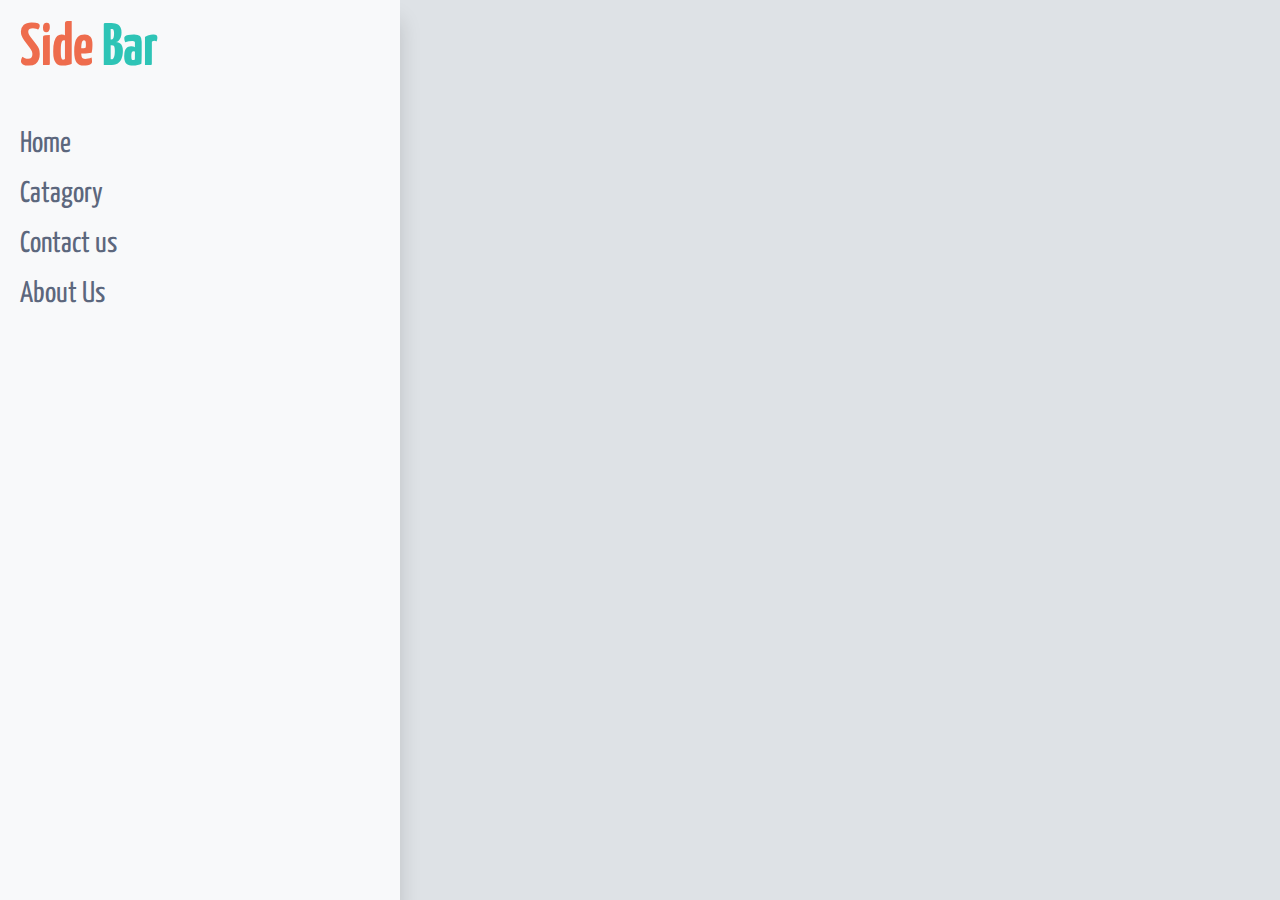
==== index.html @ de5a425f "init" ====
<!DOCTYPE html>
<html lang="en">
<head>
    <meta charset="UTF-8">
    <meta http-equiv="X-UA-Compatible" content="IE=edge">
    <meta name="viewport" content="width=device-width, initial-scale=1.0">
    <title>SideBar</title>
    <link rel="stylesheet" href="style.css">
    <link rel="preconnect" href="https://fonts.googleapis.com">
<link rel="preconnect" href="https://fonts.gstatic.com" crossorigin>
<link href="https://fonts.googleapis.com/css2?family=Yanone+Kaffeesatz:wght@300;400;600&display=swap" rel="stylesheet">
</head>
<body>
<div class="sidebar">
    <div class="logobox">
        <h3 class="tertiary-header">Side <span class="color">Bar</span></h3>
        
        <ul class="link-box">
            <li ><a href="#" class="links">Home</a></li>
            <li ><a href="#" class="links">Catagory</a></li>
            <li ><a href="#" class="links">Contact us</a></li>
            <li ><a href="#" class="links">About Us</a></li>
        </ul>
    </div>

    <div class="social-icons">
        <svg class="icon">
            <use xlink:href='img/sprite.svg#icon-facebook-with-circle'></use>
        </svg>
        <svg class="icon">
            <use xlink:href='img/sprite.svg#icon-linkedin-with-circle'></use>
        </svg>
        <svg class="icon">
            <use xlink:href='img/sprite.svg#icon-twitter'></use>
        </svg>
        <svg class="icon">
            <use xlink:href='img/sprite.svg#icon-youtube'></use>
        </svg>
    </div>
</div>
<div class="show-links">
    <svg class="icon">
        <use xlink:href='img/sprite.svg#icon-menu'></use>
    </svg>
</div>

<script src="app.js"></script>
</body>
</html>
---- style.css ----
*,
*::before,
*::after{
    margin: 0;
    padding: 0;
    box-sizing: inherit;
}

html{
    font-size: 62.5%;
    box-sizing: border-box;
}

body{
    background-color: #dee2e6;
    min-height: 100vh;
    font-family: 'Yanone Kaffeesatz', sans-serif;
}
.sidebar{
    display: flex;
    justify-content: space-between;
    flex-direction: column;
    align-items: flex-start;
    padding: 2rem;
    background-color: #f8f9fa;
    box-shadow: 0 2rem 2rem rgba(0,0,0,.15);
    width: 40rem;
    height: 100vh;
    /* height: 8rem; */
}

.tertiary-header{
    font-size: 6rem;
    color: #ee6c4d;
}
.color{
    color:#2ec4b6 ;
}



.link-box{
    list-style: none;
    text-decoration: none;
    display: flex;
    flex-direction: column;
    justify-content: space-between;
    /* width: 35rem; */
    transition: all .3s;
    margin-top: 5rem;



}
.link-box > * {
    margin-bottom:2rem;
    transition: all .3s;
}
.links:link,
.links:visited{
    text-decoration: none;
    color: #5c677d ;
    font-size: 3rem;
    /* display: block; */

}
.link-box > *:hover{

    width: 100%;
    padding: 1rem;
    background-color: #48cae4;
    transform: translateX(1rem);
    transition: all .3s;
}
.social-icons{
    width: 20rem;
    display: flex;
    justify-content: space-between;
  
    align-self: center;
}


.icon{
    width: 3rem;
    height: 3rem;
    fill: #495057;

}

.show-links{
    display: none;
}

@media only screen and (max-width: 90rem) {
    .social-icons{
        width: 20rem;
    }
  }

  @media only screen and (max-width: 75rem) {
    .link-box{
        width: 25rem;

    }

  }

  @media only screen and (max-width: 50rem) {
    .navbar{
        flex-direction: column;
        align-items: flex-start;
        padding-left: 4rem;
        /* height: auto; */
    }
    .link-box{
        flex-direction: column;

        justify-content: space-around;
        height: 0;
        overflow: hidden;

    }
    .links{
        margin:2rem 0;

    }
    .show-links{
        display:block;
        position: absolute;
        top: 2%;
        right: 8%;
        transition: all .3s;
    }
    .show-links:active{
        transform: rotateZ(45deg);
    }
    .social-icons{
        display: none;
    }
  }

  .show-box{
      height: 20rem;
      padding:1rem 0;
      transition: all .3s;
  }
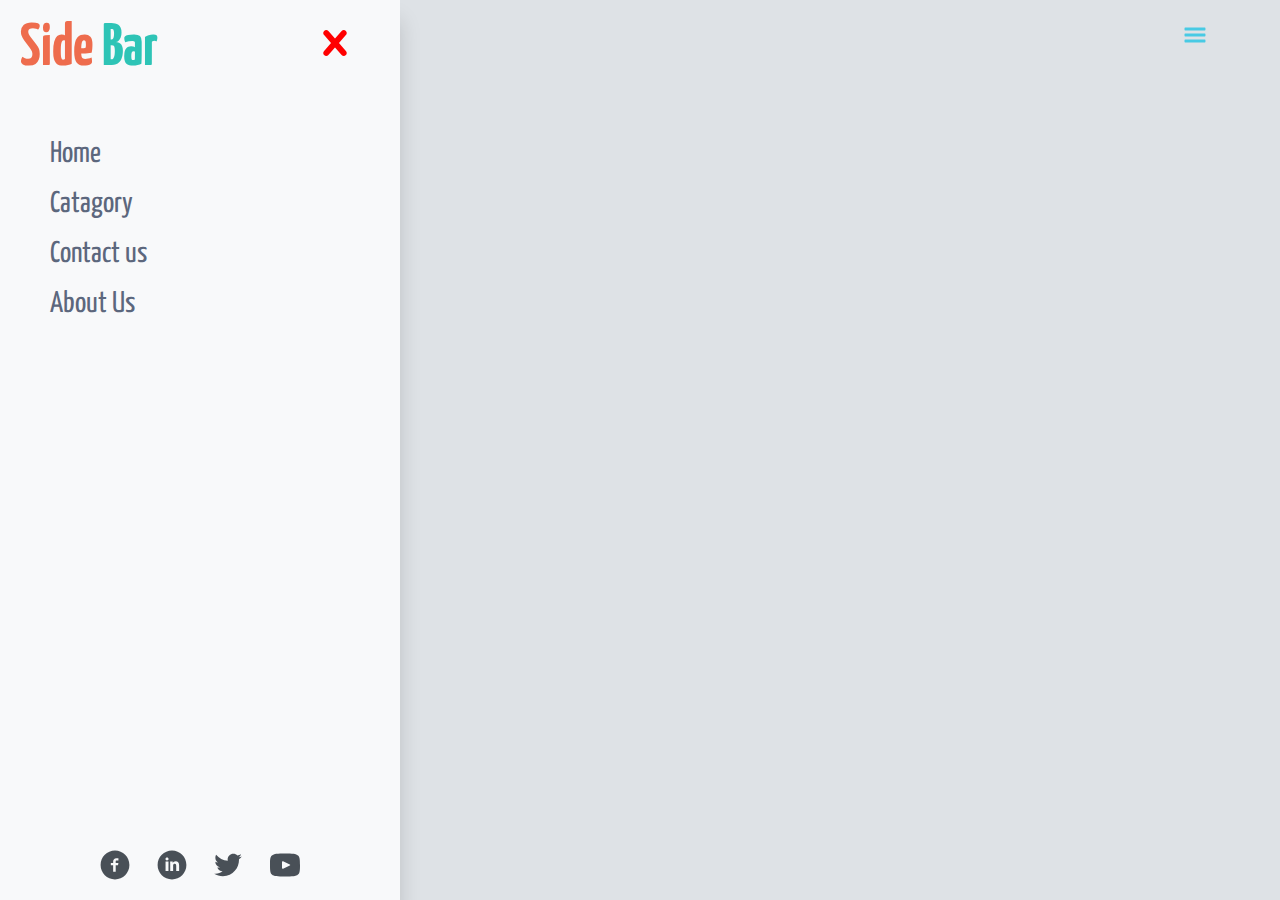
==== commit b56357b2: "full responsive" ====
--- a/index.html
+++ b/index.html
@@ -1,5 +1,6 @@
 <!DOCTYPE html>
 <html lang="en">
+
 <head>
     <meta charset="UTF-8">
     <meta http-equiv="X-UA-Compatible" content="IE=edge">
@@ -7,43 +8,63 @@
     <title>SideBar</title>
     <link rel="stylesheet" href="style.css">
     <link rel="preconnect" href="https://fonts.googleapis.com">
-<link rel="preconnect" href="https://fonts.gstatic.com" crossorigin>
-<link href="https://fonts.googleapis.com/css2?family=Yanone+Kaffeesatz:wght@300;400;600&display=swap" rel="stylesheet">
+    <link rel="preconnect" href="https://fonts.gstatic.com" crossorigin>
+    <link href="https://fonts.googleapis.com/css2?family=Yanone+Kaffeesatz:wght@300;400;600&display=swap"
+        rel="stylesheet">
 </head>
+
 <body>
-<div class="sidebar">
-    <div class="logobox">
-        <h3 class="tertiary-header">Side <span class="color">Bar</span></h3>
-        
-        <ul class="link-box">
-            <li ><a href="#" class="links">Home</a></li>
-            <li ><a href="#" class="links">Catagory</a></li>
-            <li ><a href="#" class="links">Contact us</a></li>
-            <li ><a href="#" class="links">About Us</a></li>
-        </ul>
+    <div class="container">
+        <!-- leftside data -->
+        <div class="sidebar">
+
+            <!-- logo name and link are combined in one box for flex -->
+            <div class="logobox">
+                <h3 class="tertiary-header">Side <span class="color">Bar</span></h3>
+
+                <ul class="link-box">
+                    <li><a href="#" class="links link-item">Home</a></li>
+                    <li><a href="#" class="links link-item">Catagory</a></li>
+                    <li><a href="#" class="links link-item">Contact us</a></li>
+                    <li><a href="#" class="links link-item">About Us</a></li>
+                </ul>
+            </div>
+
+            <!-- ❌ icon box -->
+            <div class="iconbox">
+                <svg class="cross-icon">
+                    <use xlink:href='img/sprite.svg#icon-cross'></use>
+                </svg>
+            </div>
+
+
+
+            <!-- facebook twitter social icons are here -->
+            <div class="social-icons">
+                <svg class="icon">
+                    <use xlink:href='img/sprite.svg#icon-facebook-with-circle'></use>
+                </svg>
+                <svg class="icon">
+                    <use xlink:href='img/sprite.svg#icon-linkedin-with-circle'></use>
+                </svg>
+                <svg class="icon">
+                    <use xlink:href='img/sprite.svg#icon-twitter'></use>
+                </svg>
+                <svg class="icon">
+                    <use xlink:href='img/sprite.svg#icon-youtube'></use>
+                </svg>
+            </div>
+        </div>
+        <!-- right side 🍔 icon -->
+        <div class="menubox">
+            <svg class="menu-icon">
+                <use xlink:href='img/sprite.svg#icon-menu'></use>
+            </svg>
+        </div>
     </div>
 
-    <div class="social-icons">
-        <svg class="icon">
-            <use xlink:href='img/sprite.svg#icon-facebook-with-circle'></use>
-        </svg>
-        <svg class="icon">
-            <use xlink:href='img/sprite.svg#icon-linkedin-with-circle'></use>
-        </svg>
-        <svg class="icon">
-            <use xlink:href='img/sprite.svg#icon-twitter'></use>
-        </svg>
-        <svg class="icon">
-            <use xlink:href='img/sprite.svg#icon-youtube'></use>
-        </svg>
-    </div>
-</div>
-<div class="show-links">
-    <svg class="icon">
-        <use xlink:href='img/sprite.svg#icon-menu'></use>
-    </svg>
-</div>
 
-<script src="app.js"></script>
+    <script src="app.js"></script>
 </body>
+
 </html>--- a/style.css
+++ b/style.css
@@ -15,45 +15,85 @@
     background-color: #dee2e6;
     min-height: 100vh;
     font-family: 'Yanone Kaffeesatz', sans-serif;
-}
+    display: flex;
+
+}
+
+/* container of all data and style */
+
+.container{
+    width: 100%;
+    display: flex;
+    justify-content: space-between;
+}
+
+
+/* left side style */
 .sidebar{
     display: flex;
     justify-content: space-between;
     flex-direction: column;
     align-items: flex-start;
-    padding: 2rem;
     background-color: #f8f9fa;
     box-shadow: 0 2rem 2rem rgba(0,0,0,.15);
     width: 40rem;
     height: 100vh;
-    /* height: 8rem; */
-}
-
+    transition: all .3s;
+    z-index: 2;
+    position: relative; /* for ❌ icon positioning */
+}
+
+@media only screen and (max-width: 40rem) {
+    .sidebar{
+        width: 100vw;
+        height: 100%;
+    }
+  }
+
+/* this property wil use while clicking ❌ or hamburger icon */
+.hidebar{
+   width:0;
+   overflow: hidden;
+   transition: all .5s;
+
+}
+
+/* 1st logo design and style */
 .tertiary-header{
     font-size: 6rem;
     color: #ee6c4d;
-}
+    padding: 2rem;
+}
+
 .color{
     color:#2ec4b6 ;
 }
 
-
-
+/* reducing font size on small screen */
+@media only screen and (max-width: 50rem) {
+    .tertiary-header{
+        font-size: 3.5rem;
+        margin-top: 1.5rem;
+    }
+  }
+
+
+
+/* home and other links style and effect */
 .link-box{
     list-style: none;
     text-decoration: none;
     display: flex;
     flex-direction: column;
     justify-content: space-between;
-    /* width: 35rem; */
-    transition: all .3s;
-    margin-top: 5rem;
-
-
+    margin-top: 3rem;
+    transition: all .3s;
+    width: 40rem;
+    padding: 0 3rem;
 
 }
 .link-box > * {
-    margin-bottom:2rem;
+    padding: 1rem 2rem;
     transition: all .3s;
 }
 .links:link,
@@ -61,23 +101,55 @@
     text-decoration: none;
     color: #5c677d ;
     font-size: 3rem;
-    /* display: block; */
-
-}
+}
+@media only screen and (max-width: 50rem) {
+    .links:link,
+    .links:visited{
+    font-size: 2.2rem;
+}
+  }
+
+.links:hover{
+    background-color: #48cae4;
+    padding:  1rem 2rem;
+}
+
 .link-box > *:hover{
-
-    width: 100%;
-    padding: 1rem;
-    background-color: #48cae4;
     transform: translateX(1rem);
     transition: all .3s;
 }
+
+
+
+
+
+
+
+/* the ❌  icon style and positioning*/
+.iconbox{
+margin-right: 2rem;
+position: absolute;
+top: 2%;
+right: 5%;
+}
+.cross-icon{
+    height: 5rem;
+    width: 5rem;
+    fill: red;
+}
+
+
+
+
+
+/* facebook and social link style and positioning */
+
 .social-icons{
     width: 20rem;
     display: flex;
     justify-content: space-between;
-  
     align-self: center;
+    margin-bottom: 2rem;
 }
 
 
@@ -88,60 +160,50 @@
 
 }
 
-.show-links{
-    display: none;
-}
-
-@media only screen and (max-width: 90rem) {
-    .social-icons{
-        width: 20rem;
-    }
-  }
-
-  @media only screen and (max-width: 75rem) {
-    .link-box{
-        width: 25rem;
-
-    }
-
-  }
-
-  @media only screen and (max-width: 50rem) {
-    .navbar{
-        flex-direction: column;
-        align-items: flex-start;
-        padding-left: 4rem;
-        /* height: auto; */
-    }
-    .link-box{
-        flex-direction: column;
-
-        justify-content: space-around;
-        height: 0;
-        overflow: hidden;
-
-    }
-    .links{
-        margin:2rem 0;
-
-    }
-    .show-links{
-        display:block;
-        position: absolute;
-        top: 2%;
-        right: 8%;
-        transition: all .3s;
-    }
-    .show-links:active{
-        transform: rotateZ(45deg);
-    }
-    .social-icons{
-        display: none;
-    }
-  }
-
-  .show-box{
-      height: 20rem;
-      padding:1rem 0;
-      transition: all .3s;
-  }+/* 🍔 hamburger icon style and positiong */
+
+.menubox{
+    margin-top: 2rem;
+}
+.menu-icon{
+    height: 3rem;
+    width: 3rem;
+    fill: #48cae4;
+    z-index: 1;
+    animation: popUp 1s ease-in-out;
+    animation-iteration-count: infinite;
+    margin-right: 5rem;
+
+   }
+
+/* reducing size for smaller screen */
+@media only screen and (max-width: 80rem) {
+    .menu-icon{
+        height: 3rem;
+        width: 3rem;
+    }
+    .menubox{
+        margin-right: 2rem;
+        right: 0;
+    }
+  }
+
+/* poping animation effect on 🍔 hamburger icon  */
+@keyframes popUp{
+    0% {
+        transform: scale(1);
+    }
+
+    50%{
+        transform: scale(1.2);
+    }
+
+    100% {
+        transform: scale(1);
+    }
+}
+
+
+
+
+
